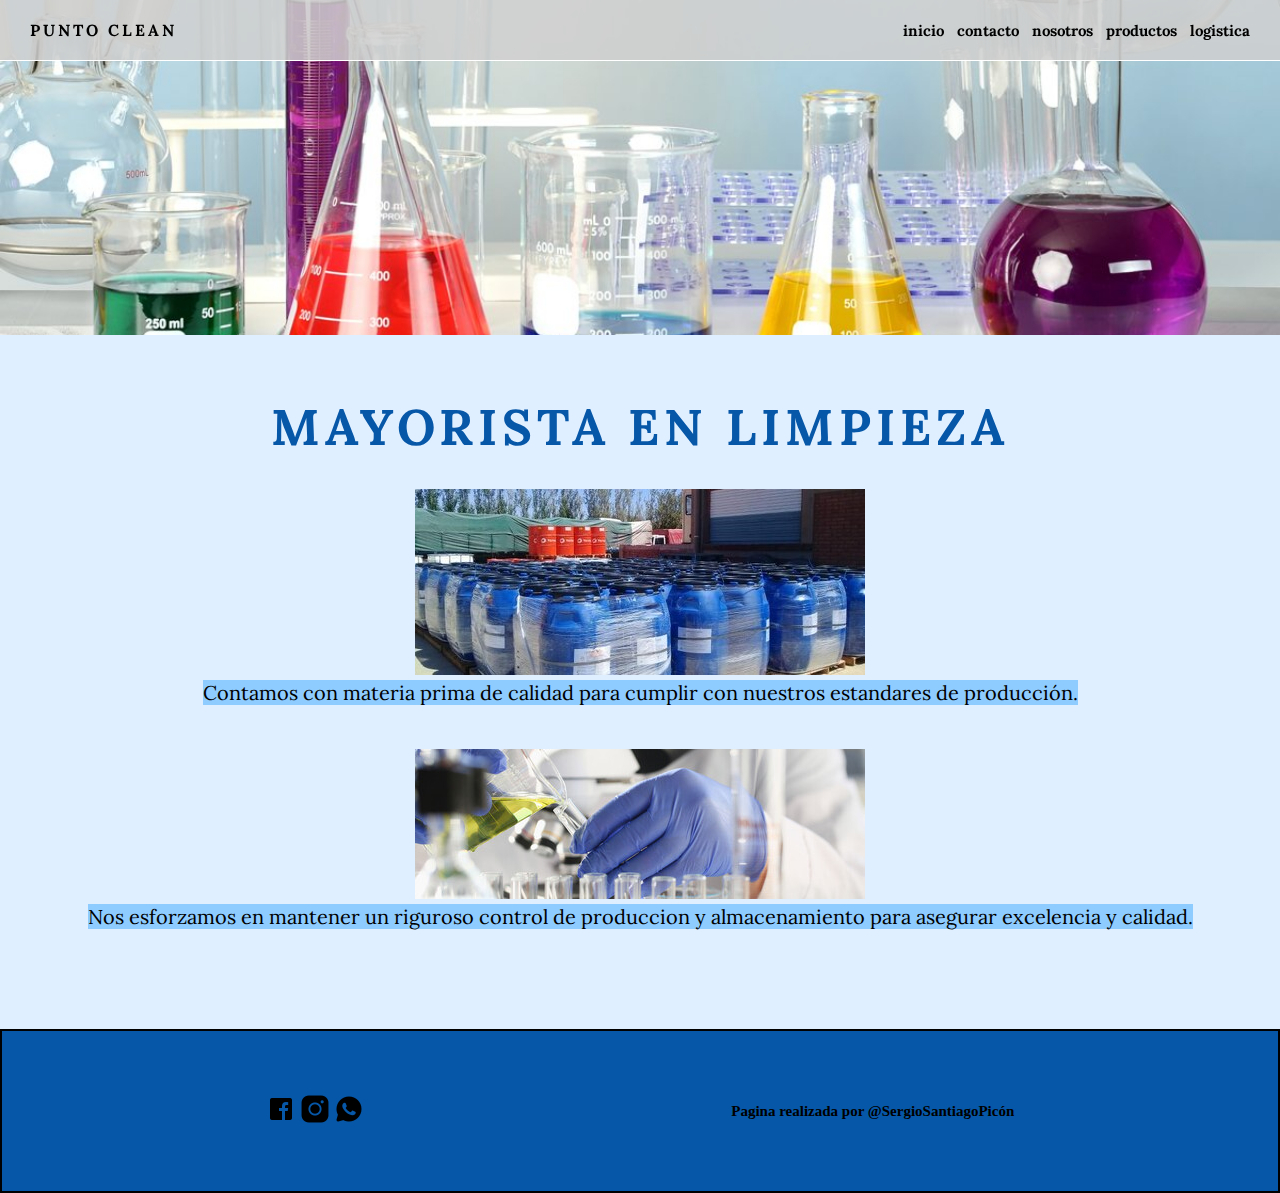
==== index.html @ f61e1346 "first commit" ====
<!DOCTYPE html>
<html lang="en">
<head>
    <meta charset="UTF-8">
    <meta http-equiv="X-UA-Compatible" content="IE=edge">
    <meta name="viewport" content="width=device-width, initial-scale=1.0">
    <title>PUNTO CLEAN</title>
    <link rel="stylesheet" href="./css/style.css">
</head>
<body>
    <div class="grillaGeneral">
        <header class="hIndex"> 
            <nav class="barraNav">
                <h1 class="nombre">
                    PUNTO CLEAN
                </h1>
                <ul>
                    <li>  
                        <a href="index.html">inicio</a>
                    </li>
                    <li>  
                        <a href="./sections/contacto.html">contacto</a>
                    </li>
                    <li>  
                        <a href="./sections/nosotros.html">nosotros</a>
                    </li>
                    <li>  
                        <a href="./sections/producto.html">productos</a>
                    </li>
                    <li>  
                        <a href="./sections/logistica.html">logistica</a>
                    </li>
                </ul>
            </nav>
        </header>
        <main class="principal gridPrincipal">
            <h2>
                MAYORISTA EN LIMPIEZA
            </h2>
            <section class="contenedorSection">
                <div>
                    <picture>
                        <source media="(min-width:500px)" srcset="image/palet-lauril1500.jpg">
                        <source media="(min-width: 768px)" srcset="image/palet-lauril1768.jpg">
                        <source media="(min-width: 1024)" srcset="image/palet-lauril.jpg">
                        <img class="img1" src="image/palet-lauril1.jpg" alt="lauril en palet">
                    </picture>
                    <p class="primerParrafoM">
                        Contamos con materia prima de calidad para cumplir con nuestros estandares de producción.
                    </p>
                </div>
                <div>
                    <picture>
                        <source media="(min-width: 500px)" srcset="image/img22500.jpg">
                        <source media="(min-width: 768px)" srcset="image/img22768">
                        <source media="(min-width: 1024px)" srcset="img2.jpg">
                        <img class="img2" src="./image/img22.jpg" alt="banner_laboratorio-1">
                    </picture>
                    <p class="segundoParrafoM">
                        Nos esforzamos en mantener un riguroso control de produccion y almacenamiento para asegurar excelencia y calidad.
                    </p>
                </div>
            </section>
        </main>
        <footer class="fIndex">
            <div> 
                <a href="https://es-la.facebook.com/" target="_blank">
                    <img src="./image/icons8-facebook-30.png" alt="icons8-facebook-30">
                </a>
                <a href="https://www.instagram.com/" target="_blank"><img src="./image/icons8-instagram-30.png" alt="icons8-instagram-30">
                </a>
                <a href="https://web.whatsapp.com/" target="_blank"> <img src="./image/icons8-whatsapp-30.png" alt="icons8-whatsapp-30">
                </a>
            </div>
            <p>
                Pagina realizada por @SergioSantiagoPicón
            </p>
        </footer>
    </div>       
</body>
</html>
---- css/style.css ----
@import url('https://fonts.googleapis.com/css2?family=Lora&family=Merriweather&display=swap');
/** MIS FUENTES
font-family: 'Lora', serif;
font-family: 'Merriweather', serif; **/
/* paleta de color */ 
/*#9CB4CC*/
*{
    margin: 0;
    padding: 0;
    box-sizing: border-box;
}

/*EMPEZAMOS CON MOBILE FIRST*/

body { 
    background-color: #e0efff
}

nav {
    text-align: center;
}
.nombre{
    font-size: 1em;
}
nav ul {
    list-style-type: none;
    font-size: 10px;
}
ul li{
    display: inline;
}
li a {
    text-decoration: none;
}

.barraNav{
    display: flex;
    flex-direction: column;
    text-align: center;
}

.principal {
    font-size: 0.5em;
    font-family: 'Lora', serif;
    margin-top: 20px;
    text-align: center;
}

footer{
    margin-top: 10px;
    margin-bottom: 0px;
    background-color: rgba(128, 128, 128, 0.603);
}

footer a {
    text-decoration: none;
}

/* declaramos el area */


.hIndex {
    grid-area: header;
}
.principal {
    grid-area: main;
}
.fIndex {
    grid-area: footer;
}

.grillaGeneral {
    display: grid;
    grid-template-areas: 
    "header"
    "main"
    "footer";
}

.contenedorSection{
    display: grid;
    grid-template-columns: 1fr;
    grid-template-rows: 1fr;
    justify-items: center;
    gap: 10px;
}

@media (min-width:500px){
    header {
    background-color: #b0d7ff9a;
    }
    .barraNav{
        display:flex;
        flex-direction:row;
        justify-content: space-around;
        align-items: center;
        height: 50px;
        border-bottom: 2px solid gray;
    
    }
    .nombre {
        font-size: 22px;
    }
    .contenedorSection {
        margin-top: 10px;
    }
    footer {
        height: 80px;
        margin-bottom: 0;
    }
    .principal {
        font-size: 15px;
    }
}

@media (min-width:768px){
    .barraNav{
        padding: 10px;
        justify-content:space-between;
        position: fixed;
        top: 0px;
        width: 100%;
        background-color: rgba(245, 240, 240, 0.521);
    }
    .principal{
        margin-top: 60px;
        font-size: 20px;
    }
    .principal h2 {
        font-size: 30px;
    }
    footer {
        height: 120px;
        margin-bottom: 0px;
        display: flex;
        flex-direction: row;
        justify-content: space-around;
        align-items: center;
    }
}

@media (min-width:1024px){
    header {
    background-color: #b0d7ff9a;
    background-image: url(../image/banner_laboratorio-1.jpg);
    background-size: cover;
    background-repeat: no-repeat;
    font-family: 'Lora', serif;
    width: 100%;
}
.barraNav {
    display: flex;
    flex-direction: row;
    justify-content: space-between;
    align-items: 20px;
    padding: 30px;
    border-bottom: 1px ridge white;
    background-color: #cfcfcfda;
    position: fixed;
    top: 0px;
    width: 100%;
}
    .nombre {
    font-size: 32px;
    font-family: 'Lora', serif;
    letter-spacing: 3px;
}
    nav ul li a{
    text-decoration: none;
    font-size: 15px;
    color: #000000;
}
    nav ul li {
    margin-left: 10px;
}
    li{
    display: inline;
    font-weight: bold;
}
.contenedorSection {
    grid-template-rows: 250px;
}
    .principal h2 {
        font-size: 50px;
        color: #0657a8;
        letter-spacing: 5px;
        font-family: 'Lora', serif;
}
    section.contenedorSection {
        margin-top: 30px;
    }
    footer{
    margin-top: 100px;
    margin-bottom: 0px;
    padding: 80px;
    border: 2px solid #000000;
    background-color: #0657a8;
    text-decoration: none;
}

    footer div a
{
    text-decoration: none;
}
    footer p {
    font-weight: bold;
    font-size: 15px;
}
    p.primerParrafoM, p.segundoParrafoM {
            background-color:rgba(79, 176, 255, 0.562);
            font-size: 20px;
            width: 100%;
    }
}


/* pagina de contacto */


main section.formulario
{
    margin-bottom: 150px;
    }
    

section.formulario
{
    margin-top: 100px;
    background-color:#9acdff91;    
    font-size: 30px;
    border: 5px solid #0657a8;
    padding: 60px;
}
section.formulario form 
{
    padding: 20px;
}

/* pagina de nosotros */


body { 
    background-color: #e0efff
}

nav {
    text-align: center;
}
.nombre{
    font-size: 1em;
}
nav ul {
    list-style-type: none;
    font-size: 10px;
}
ul li{
    display: inline;
}
li a {
    text-decoration: none;
}

.barraNav{
    display: flex;
    flex-direction: column;
    text-align: center;
}

footer{
    margin-top: 10px;
    margin-bottom: 0px;
    background-color: rgba(128, 128, 128, 0.603);
}

footer a {
    text-decoration: none;
}


/* Determinamos las areas */


header {
    grid-area: headerC;
}
main {
    grid-area: mainC;
}
footer{
    grid-area: footerC;
}
.grillaGeneralEmpresa {
    display: grid;
    grid-template-areas: 
    "headerC"
    "mainC"
    "footerC";
}
.mainNosotros{
    margin-top: 15px;
}
.empresa {
    margin-top: 10px;
}
.historia {
    margin-top: 15px;
}
.queQueremos {
    margin-top: 20px;
}
.sectionNosotros{
    margin-top: 20px;
    margin-bottom: 20px;
}



@media (min-width:500px) {

    header {
    background-color: #b0d7ff9a;
    }
    .barraNav{
        display:flex;
        flex-direction:row;
        justify-content: space-around;
        align-items: center;
        height: 50px;
        border-bottom: 2px solid gray;
    }
    main.nosotros{
        margin-top: 25px;
    }
    .empresa {
        font-size: 25px;
        margin-top: 20px;
        margin-bottom: 20px;
    }
    .historia {
        font-size: 15px;
    }
    .sectionNosotros{
        margin-top: 20px;
    }
    article.queQueremos {
        display: grid;
        grid-template-columns: 1fr;
        margin-bottom: 20px;
    }
}
@media (min-width:768px) {
    .empresa {
        font-size: 30px;
        margin-top: 60px;
    }
    article.queQueremos div{
        margin-top: 20px;
        
    }
}

@media (min-width:1024px){
    header {
        background-color: #b0d7ff9a;
        background-image: url(../image/banner_laboratorio-1.jpg);
        background-size: cover;
        background-repeat: no-repeat;
        font-family: 'Lora', serif;
        width: 100%;
        height: 335px;
    }
    .barraNav {
        display: flex;
        flex-direction: row;
        justify-content: space-between;
        align-items: 20px;
        padding: 30px;
        border-bottom: 1px ridge white;
        background-color: #cfcfcfda;
        position: fixed;
        top: 0px;
        width: 100%;
}
    h1.empresa
    {
        font-family: 'Lora', serif;
        margin-left: 20px;
    }
    div.historia
    {
        margin-bottom: 50px;
        margin-left: 20px;
    }
    div.historia p 
    {
        margin-top: 25px;
        line-height: 30px;
        font-size: 20px;
        margin-left: 25px; 
    }

    section.sectionNosotros
    {
        margin: 10px 30px;
    }

    div.mision, div.vision, div.valores
    {
        font-size: 30px;
        margin-bottom: 20px;

    }
    section p.parrafoQueQueremos
    {
        font-size: 16px;
    }
    footer{
        margin-top: 100px;
        padding: 80px;
        border: 2px solid #000000;
        background-color: #0657a8;
        text-decoration: none;
    }
    
        footer div a
    {
        text-decoration: none;
    }
        footer p {
        font-weight: bold;
        font-size: 15px;
    }
}









/* pagina de productos */

.productos {   
    margin: 10px 2px;
    width: 100%;
    height: 700px;
}

.productos section.fondo {
    overflow-x: hidden;
    height: 600px;
    max-width: 100%;
    margin-top: 40px;
    margin-bottom: 30px;
    margin-left: 10px;
    margin-right: 10px;
    padding-right: 300px;
    background-image: url(../image/1000_F_207026841_h1XewvlM06TbiwRLF0AH8iCGdz1m9Zdg2.jpg);
    background-repeat: no-repeat;
    background-position-x: right;
    
}
ul.lista 
{
    display: flex;
    flex-direction: column;
    line-height: 60px;
    font-size: 24px;
    margin-right: 600px;
    
}

/* pagina de logistica */

main h1.logistica, h2.logistica
{
    letter-spacing: 4px;
    margin-top: 15px;
    text-align: center;
    margin-left: 0px;
    color: #000000;
    font-family: 'Lora', serif;
    
}

main h2.logistica {
    font-size: 45px;
}
h1.logistica {
    font-size: 55px;
}

.logisticaParrafo
{
    font-size: 24px;
    text-align: center;
    background-color: rgba(190, 179, 179, 0.486);
    font-weight: bold;
    margin-top: 23px;
}

main div.imgLogistica
{
    display: block;
    margin-left: 358px;
    margin-top: 30px;
    margin-bottom: 25px;
}

div.conteinerLogistica
{
    margin-left: 25px;
}

div.conteinerLogistica div.backgroundPrimero
{
    background-image: url(../image/logistica2.jpg);
    width: 100%;
    height: 280px;
    background-repeat: no-repeat;
}

div.conteinerLogistica div.backgroundSegundo
{
    background-image: url(../image/logistica4.jpg);
    width: 100%;
    height: 350px;
    background-repeat: no-repeat;
}

.backgroundPrimero h3
{
    margin-left: 650px;
    font-size: 34px;
    margin-top: 15px;
    margin-bottom: 10px;
}

p.primerParrafoL
{
    margin-left: 650px;
    font-size: 16px;
    max-width: 450px;
    line-height: 30px;
}


/*
body { background-color: #e0efff}
*/
/*header
{
    background-color: #b0d7ff9a;
    background-image: url(../image/banner_laboratorio-1.jpg);
    background-size: cover;
    background-repeat: no-repeat;
    font-family: 'Lora', serif;
    width: 100%;
    height: 335px;
}
*/
/*.barraNav {
    border-bottom: 1px ridge white;
    background-color: #cfcfcfda;
    position: fixed;
    top: 0px;
    width: 100%;
}
    .nombre {
    font-size: 32px;
    font-family: 'Lora', serif;
    margin-left: 15px;
    letter-spacing: 3px;
}
nav ul li a{
    text-decoration: none;
    font-size: 15px;
    color: #000000;
}
nav ul{ 
    margin-left: 850px;
    margin-top: 10px;
}
li{
    display: inline;
    padding-left: 15px;
    font-weight: bold;
    
}

main {font-family:'Merriweather', serif; 
    margin-top: 40px;
    margin-bottom: 50px;
}
main h2 {
    font-size: 50px;
    color: #0657a8;
    margin-left: 265px;
    margin-top: 15px;
    letter-spacing: 5px;
    font-family: 'Lora', serif;
}
img.img1 { 
    max-width:100%;
    max-height: 400px;
    margin-left: 300px;
    margin-top: 25px;
    margin-bottom: 25px;
}
.primerParrafoM {
    background-color:rgba(79, 176, 255, 0.562);
    padding-top: 20px;
    padding-bottom: 20px;
    padding-left: 180px;
    font-size: 20px;
}
img.img2
{
    padding: 25px;
padding-left:240px;
}
.segundoParrafoM{
    background-color: rgba(79, 176, 255, 0.562);
    padding-top: 20px;
    padding-bottom: 20px;
    padding-left: 50px;
    font-size: 20px;
}


footer
{
    margin-top: 100px;
    padding: 80px;
    border: 2px solid #000000;
    background-color: #0657a8;
    text-decoration: none;
}

footer div a
{
    text-decoration: none;
}
footer p {
    font-weight: bold;
    font-size: 15px;
    margin-left: 350px;
}


/*
nav
{
    display: flex;
    flex-direction: row;
    flex-wrap: wrap;
    justify-content: space-between;
    align-items: center;
    border: 2px solid grey;
    height: 50px;
    width: 100%;
    background-color: rgba(235, 235, 235, 0.363);
    position: fixed;
    top: 0px;
}
.barraNav ul
{
    display: flex;
    flex-direction: row;
    flex-wrap: wrap;
    list-style-type: none;
}
.barraNav ul li
{
    margin-left: 5px;
    margin-right: 5px;
    text-decoration: none;
}
.barraNav ul li a
{
    text-decoration: none;
} */
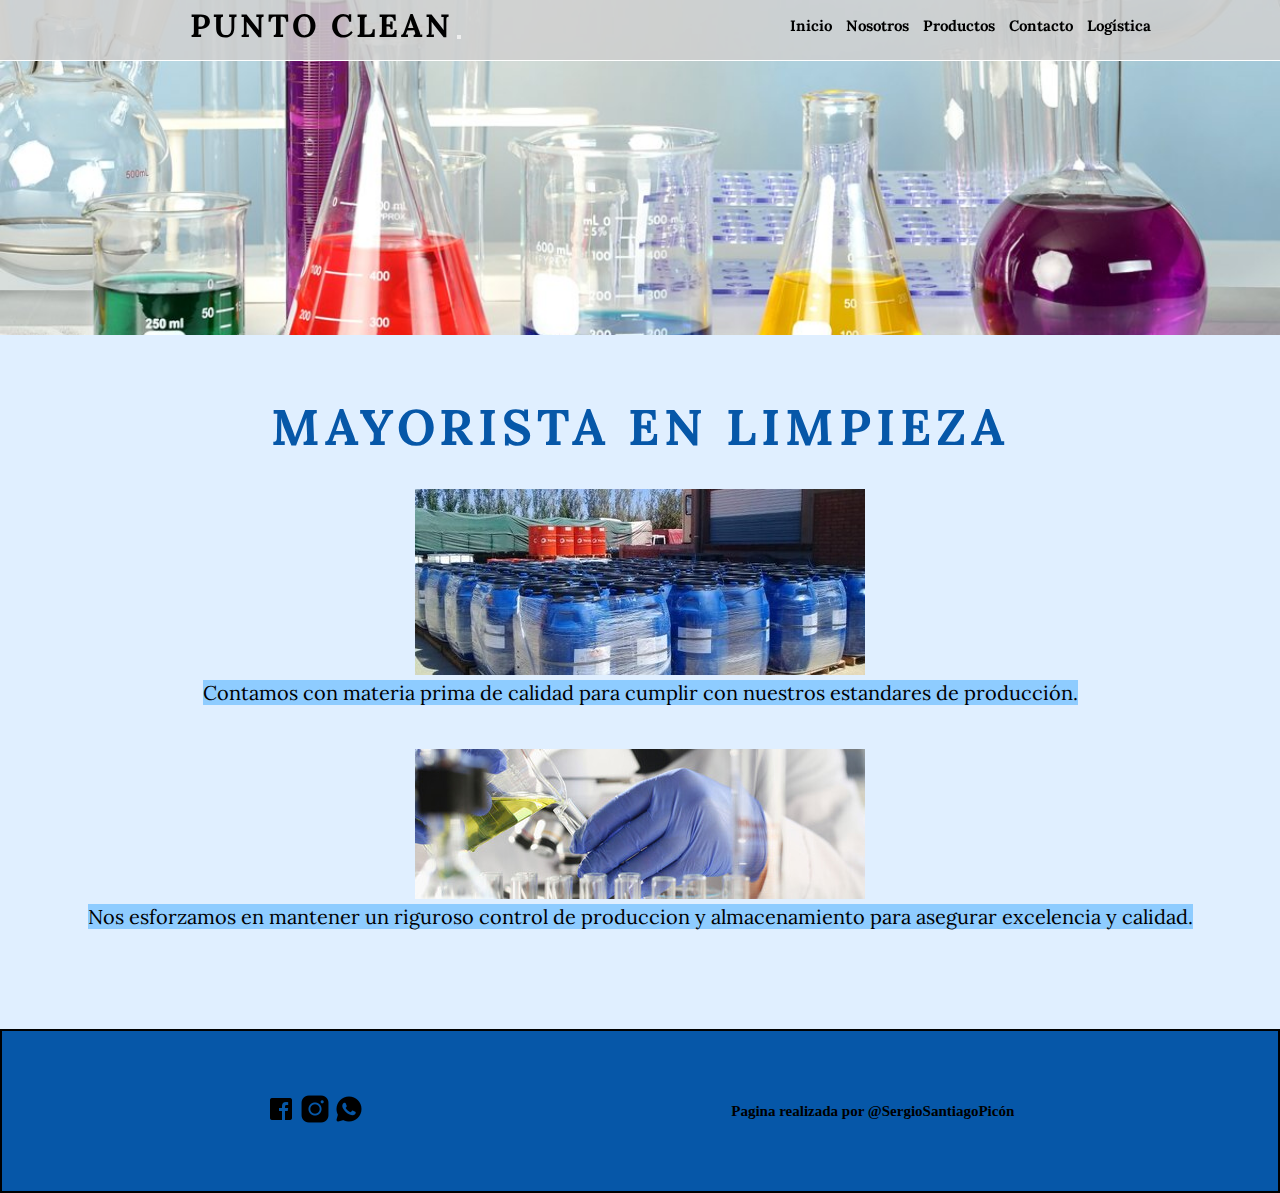
==== commit 0b1348ce: "agrego bootstraps" ====
--- a/index.html
+++ b/index.html
@@ -4,34 +4,34 @@
     <meta charset="UTF-8">
     <meta http-equiv="X-UA-Compatible" content="IE=edge">
     <meta name="viewport" content="width=device-width, initial-scale=1.0">
-    <title>PUNTO CLEAN</title>
+    <link href="https://cdn.jsdelivr.net/npm/bootstrap@5.2.0/dist/css/bootstrap.min.css" rel="stylesheet" integrity="sha384-gH2yIJqKdNHPEq0n4Mqa/HGKIhSkIHeL5AyhkYV8i59U5AR6csBvApHHNl/vI1Bx" crossorigin="anonymous">
     <link rel="stylesheet" href="./css/style.css">
+    <title>PUNTO CLEAN</title>  
 </head>
 <body>
     <div class="grillaGeneral">
-        <header class="hIndex"> 
-            <nav class="barraNav">
-                <h1 class="nombre">
-                    PUNTO CLEAN
-                </h1>
-                <ul>
-                    <li>  
-                        <a href="index.html">inicio</a>
-                    </li>
-                    <li>  
-                        <a href="./sections/contacto.html">contacto</a>
-                    </li>
-                    <li>  
-                        <a href="./sections/nosotros.html">nosotros</a>
-                    </li>
-                    <li>  
-                        <a href="./sections/producto.html">productos</a>
-                    </li>
-                    <li>  
-                        <a href="./sections/logistica.html">logistica</a>
-                    </li>
-                </ul>
-            </nav>
+        <header class="hIndex">
+            <div class="container">
+                <nav class="navbar navbar-expand-lg barraNav">
+                    <div class="container-fluid flexConteiner">
+                        <div>
+                            <a class="navbar-brand nombre" href="#">PUNTO CLEAN</a>
+                            <button class="navbar-toggler" type="button" data-bs-toggle="collapse" data-bs-target="#navbarNavAltMarkup" aria-controls="navbarNavAltMarkup" aria-expanded="false" aria-label="Toggle navigation">
+                            <span class="navbar-toggler-icon"></span>
+                            </button>   
+                        </div>
+                        <div class="collapse navbar-collapse" id="navbarNavAltMarkup">
+                            <div class="navbar-nav lista">
+                                <a class="nav-link active" href="index.html">Inicio</a>
+                                <a class="nav-link active" href="./sections/nosotros.html">Nosotros</a>
+                                <a class="nav-link active" href="./sections/producto.html">Productos</a>
+                                <a class="nav-link active" href="./sections/contacto.html">Contacto</a>
+                                <a class="nav-link active" href="./sections/logistica.html">Logística</a>
+                            </div>
+                        </div>
+                    </div>
+                </nav>
+            </div>
         </header>
         <main class="principal gridPrincipal">
             <h2>
@@ -42,7 +42,7 @@
                     <picture>
                         <source media="(min-width:500px)" srcset="image/palet-lauril1500.jpg">
                         <source media="(min-width: 768px)" srcset="image/palet-lauril1768.jpg">
-                        <source media="(min-width: 1024)" srcset="image/palet-lauril.jpg">
+                        <source media="(min-width: 1024px)" srcset="image/palet-lauril1024.jpg">
                         <img class="img1" src="image/palet-lauril1.jpg" alt="lauril en palet">
                     </picture>
                     <p class="primerParrafoM">
@@ -76,6 +76,7 @@
                 Pagina realizada por @SergioSantiagoPicón
             </p>
         </footer>
+        <script src="https://cdn.jsdelivr.net/npm/bootstrap@5.1.3/dist/js/bootstrap.bundle.min.js" integrity="sha384-ka7Sk0Gln4gmtz2MlQnikT1wXgYsOg+OMhuP+IlRH9sENBO0LRn5q+8nbTov4+1p" crossorigin="anonymous"></script>
     </div>       
 </body>
 </html>--- a/css/style.css
+++ b/css/style.css
@@ -10,6 +10,17 @@
     box-sizing: border-box;
 }
 
+/* APLICAMOS TRANSICION */
+
+@media (hover: hover) {
+    .transicion :hover {
+        padding: 5px;
+        border: 2px white solid;
+        color: #1c6ab8;
+    }
+}
+
+
 /*EMPEZAMOS CON MOBILE FIRST*/
 
 body { 
@@ -148,24 +159,43 @@
     font-family: 'Lora', serif;
     width: 100%;
 }
+.flexConteiner {
+    display: flex;
+    justify-content: space-around;
+    align-items: center;
+    position: fixed;
+    top:0px;
+    width: 100%;
+    height: 50px;
+}
 .barraNav {
     display: flex;
     flex-direction: row;
     justify-content: space-between;
     align-items: 20px;
-    padding: 30px;
+    padding: 5px;
     border-bottom: 1px ridge white;
     background-color: #cfcfcfda;
     position: fixed;
     top: 0px;
     width: 100%;
 }
-    .nombre {
+    a.nombre {
     font-size: 32px;
     font-family: 'Lora', serif;
     letter-spacing: 3px;
-}
-    nav ul li a{
+    color: #000000;
+    font-weight: bolder;
+    text-decoration: none;
+}
+.lista a {
+    text-decoration: none;
+    font-size: 15px;
+    color: black;
+    margin-left: 10px;
+    font-weight: bold;
+}
+    /*nav ul li a{
     text-decoration: none;
     font-size: 15px;
     color: #000000;
@@ -176,7 +206,7 @@
     li{
     display: inline;
     font-weight: bold;
-}
+}*/
 .contenedorSection {
     grid-template-rows: 250px;
 }
@@ -683,3 +713,5 @@
     text-decoration: none;
 } */
 
+
+
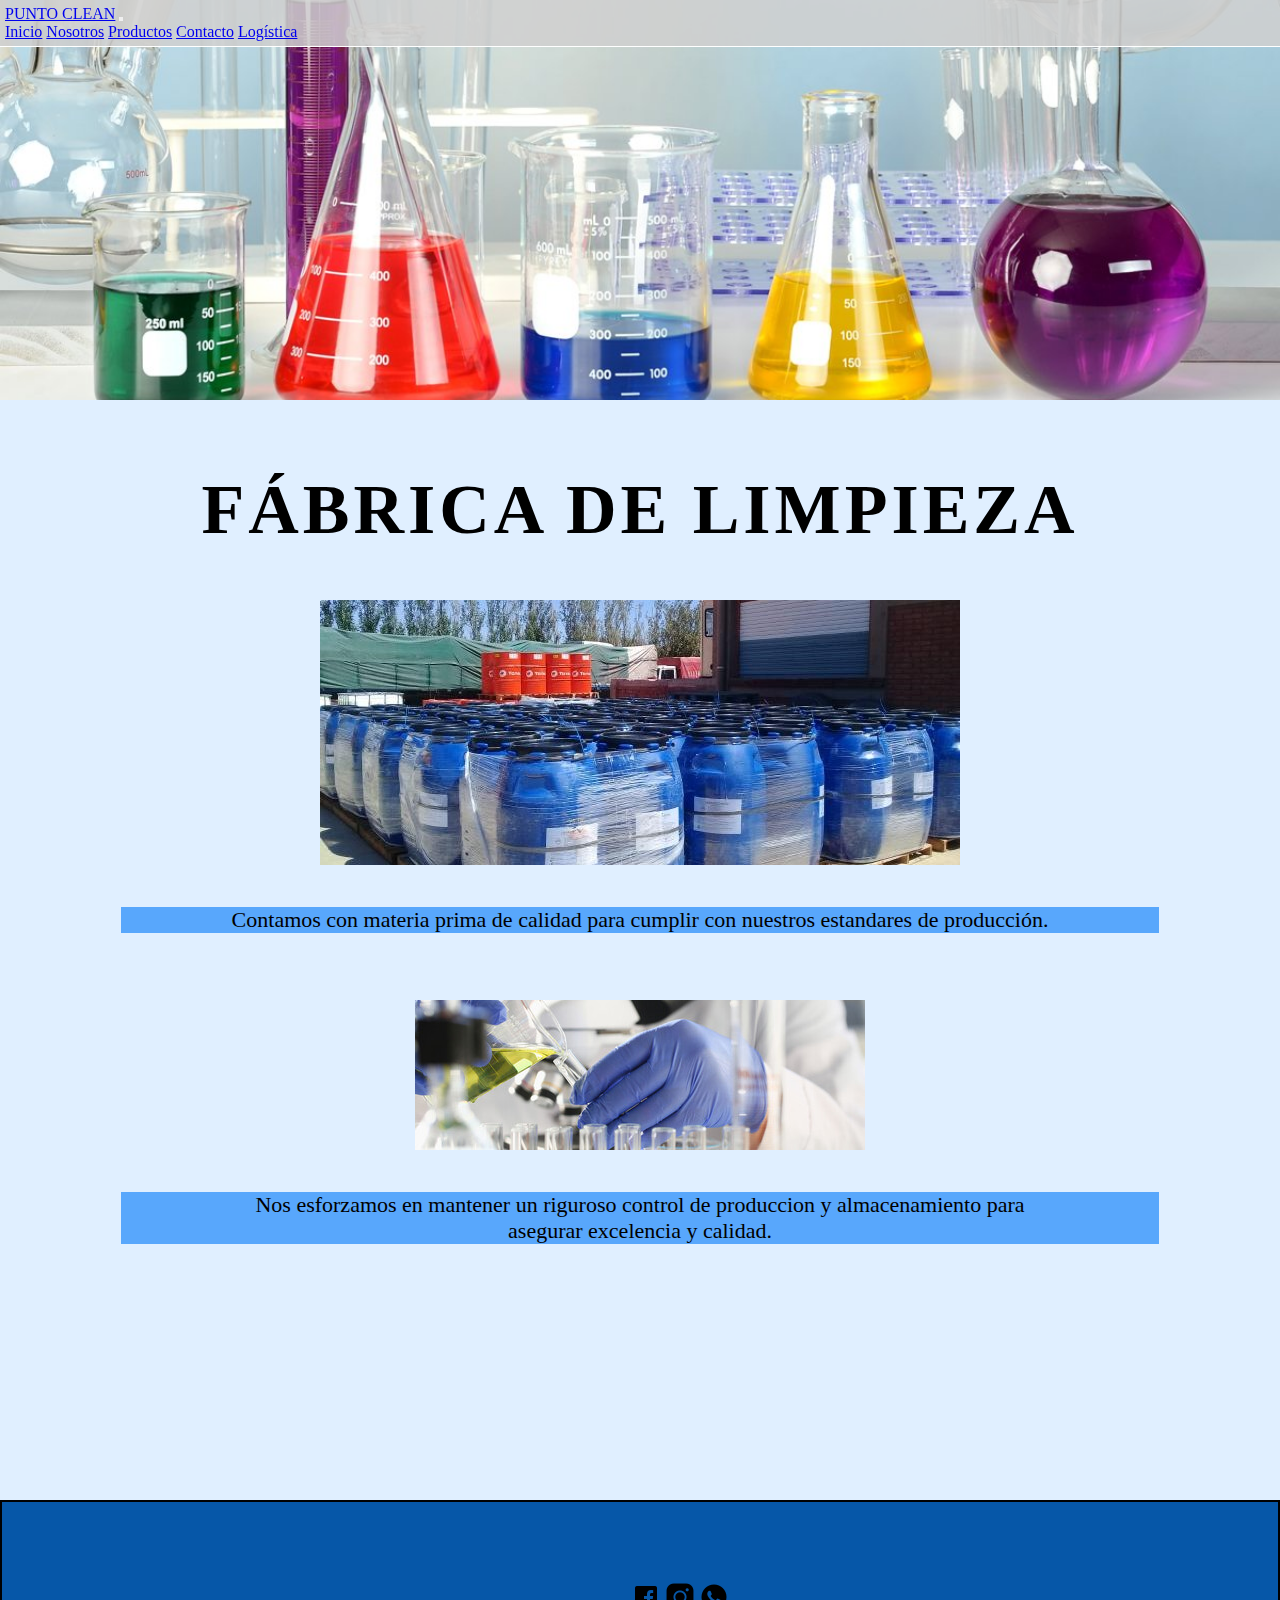
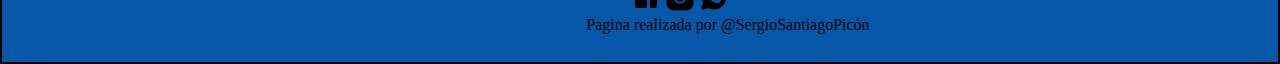
==== commit fb46b2ab: "agrego seo" ====
--- a/index.html
+++ b/index.html
@@ -4,29 +4,31 @@
     <meta charset="UTF-8">
     <meta http-equiv="X-UA-Compatible" content="IE=edge">
     <meta name="viewport" content="width=device-width, initial-scale=1.0">
+    <meta name="description" content="Fabricante de productos de limpieza, el mejor precio y calidad">
+    <meta name="keywords" content="jabon liquido, detergente, lavandina, perfume,">
     <link href="https://cdn.jsdelivr.net/npm/bootstrap@5.2.0/dist/css/bootstrap.min.css" rel="stylesheet" integrity="sha384-gH2yIJqKdNHPEq0n4Mqa/HGKIhSkIHeL5AyhkYV8i59U5AR6csBvApHHNl/vI1Bx" crossorigin="anonymous">
-    <link rel="stylesheet" href="./css/style.css">
+    <link rel="stylesheet" href="style/style.css">
     <title>PUNTO CLEAN</title>  
 </head>
 <body>
     <div class="grillaGeneral">
         <header class="hIndex">
-            <div class="container">
-                <nav class="navbar navbar-expand-lg barraNav">
+            <div>
+                <nav class="navbar navbar-expand-lg text-start barraNav">
                     <div class="container-fluid flexConteiner">
                         <div>
-                            <a class="navbar-brand nombre" href="#">PUNTO CLEAN</a>
+                            <a class="navbar-brand nombre fs-1 fw-bold" href="#">PUNTO CLEAN</a>
                             <button class="navbar-toggler" type="button" data-bs-toggle="collapse" data-bs-target="#navbarNavAltMarkup" aria-controls="navbarNavAltMarkup" aria-expanded="false" aria-label="Toggle navigation">
                             <span class="navbar-toggler-icon"></span>
                             </button>   
                         </div>
-                        <div class="collapse navbar-collapse" id="navbarNavAltMarkup">
-                            <div class="navbar-nav lista">
-                                <a class="nav-link active" href="index.html">Inicio</a>
-                                <a class="nav-link active" href="./sections/nosotros.html">Nosotros</a>
-                                <a class="nav-link active" href="./sections/producto.html">Productos</a>
-                                <a class="nav-link active" href="./sections/contacto.html">Contacto</a>
-                                <a class="nav-link active" href="./sections/logistica.html">Logística</a>
+                        <div class="collapse navbar-collapse justify-content-end" id="navbarNavAltMarkup">
+                            <div class="navbar-nav listaNav">
+                                <a class="nav-link active bg-ligth" href="index.html">Inicio</a>
+                                <a class="nav-link active bg-ligth" href="./sections/nosotros.html">Nosotros</a>
+                                <a class="nav-link active bg-ligth" href="./sections/producto.html">Productos</a>
+                                <a class="nav-link active bg-ligth" href="./sections/contacto.html">Contacto</a>
+                                <a class="nav-link active bg-ligth" href="./sections/logistica.html">Logística</a>
                             </div>
                         </div>
                     </div>
@@ -35,14 +37,14 @@
         </header>
         <main class="principal gridPrincipal">
             <h2>
-                MAYORISTA EN LIMPIEZA
+                FÁBRICA DE LIMPIEZA
             </h2>
             <section class="contenedorSection">
-                <div>
+                <div class="contenedorImg">
                     <picture>
-                        <source media="(min-width:500px)" srcset="image/palet-lauril1500.jpg">
-                        <source media="(min-width: 768px)" srcset="image/palet-lauril1768.jpg">
-                        <source media="(min-width: 1024px)" srcset="image/palet-lauril1024.jpg">
+                        <source media="(min-width:500px)" srcset="image/palet-lauril.jpg">
+                        <source media="(min-width: 768px)" srcset="image/palet-lauril.jpg">
+                        <source media="(min-width: 1024px)" srcset="image/palet-lauril-1024.jpg">
                         <img class="img1" src="image/palet-lauril1.jpg" alt="lauril en palet">
                     </picture>
                     <p class="primerParrafoM">
--- a/style/style.css
+++ b/style/style.css
@@ -0,0 +1,472 @@
+* {
+  margin: 0;
+  padding: 0;
+  box-sizing: border-box;
+}
+
+@media (min-width: 1024px) {
+  header {
+    background-image: url(../image/banner_laboratorio-1.jpg);
+    background-size: cover;
+    background-repeat: no-repeat;
+    font-family: "Lora", serif;
+    width: 100%;
+    height: 400px;
+  }
+  header .barraNav {
+    display: flex;
+    flex-direction: row;
+    justify-content: space-between;
+    align-items: 20px;
+    padding: 5px;
+    border-bottom: 1px ridge white;
+    background-color: rgba(207, 207, 207, 0.8549019608);
+    position: fixed;
+    top: 0px;
+    width: 100%;
+  }
+  header .barraNav .flexcontainer {
+    display: flex;
+    justify-content: space-around;
+    align-items: center;
+    position: fixed;
+    top: 0px;
+    width: 100%;
+    height: 50px;
+  }
+  header .barraNav .flexcontainer .nombre {
+    font-size: 32px;
+    font-family: "Lora", serif;
+    letter-spacing: 3px;
+    color: #000000;
+    font-weight: bolder;
+    text-decoration: none;
+  }
+  header .barraNav .flexcontainer .listaNav a {
+    font-size: 32px;
+    font-family: "Lora", serif;
+    letter-spacing: 3px;
+    color: #000000;
+    font-weight: bolder;
+    text-decoration: none;
+  }
+}
+@media (min-width: 1024px) {
+  footer {
+    margin-top: 100px;
+    margin-bottom: 0px;
+    padding: 80px;
+    border: 2px solid #000000;
+    background-color: #0657a8;
+    text-decoration: none;
+  }
+}
+@media (min-width: 768px) {
+  footer {
+    height: 120px;
+    margin-bottom: 0px;
+    display: flex;
+    flex-direction: row;
+    justify-content: space-around;
+    align-items: center;
+  }
+}
+@media (min-width: 320px) {
+  footer {
+    height: 80px;
+    margin-bottom: 0;
+    display: flex;
+    flex-direction: column;
+  }
+}
+body {
+  background-color: #e0efff;
+}
+
+@media (min-width: 1024px) {
+  .mainLogistica {
+    margin-top: 15px;
+    display: grid;
+    grid-template-columns: 1fr;
+    justify-items: center;
+    gap: 20px;
+    border-top: 5px solid gray;
+    border-bottom: 5px solid gray;
+  }
+  .mainLogistica .logistica {
+    font-size: 30px;
+    font-weight: bold;
+  }
+  .mainLogistica .logisticaParrafo {
+    display: flex;
+    background-color: #58a7fc;
+    width: 100%;
+    height: 60px;
+    margin-top: 40px;
+    margin-bottom: 40px;
+    justify-content: center;
+    align-items: center;
+    border: 4px solid gray;
+  }
+  .mainLogistica .logisticaParrafo p {
+    font-size: 22px;
+    font-weight: 600;
+    margin-bottom: 0;
+  }
+  .conteinerLogistica {
+    margin: 0.5em;
+    display: flex;
+    justify-content: space-evenly;
+    align-items: center;
+  }
+  .conteinerLogistica div.background {
+    display: flex;
+    flex-direction: column;
+    justify-content: space-around;
+    align-items: center;
+    margin-top: 45px;
+    height: 600px;
+  }
+  .conteinerLogistica div.background .imgLogistica-1 img {
+    align-items: center;
+  }
+  .conteinerLogistica div.background .imgLogistica-1 .imgLogistica-2 {
+    margin: 20px;
+  }
+  .conteinerLogistica .text {
+    margin: 13px;
+    display: flex;
+    flex-direction: column;
+    justify-content: center;
+    width: 640px;
+    height: 600px;
+  }
+  .conteinerLogistica .text h3 {
+    margin-top: 64px;
+    margin-right: 20px;
+    margin-left: 60px;
+    font-size: 34px;
+  }
+  .conteinerLogistica .text .primerParrafoL {
+    font-size: 16px;
+  }
+}
+@media (min-width: 768px) {
+  .mainLogistica {
+    margin-top: 20px;
+    display: flex;
+    flex-direction: column;
+    justify-content: center;
+    align-items: center;
+    border-top: 3px solid gray;
+    border-bottom: 3px solid gray;
+  }
+  .mainLogistica .logistica {
+    margin-top: 30px;
+  }
+  .mainLogistica .imgLogistica {
+    margin-top: 20px;
+  }
+  .mainLogistica .logisticaParrafo {
+    margin-top: 25px;
+    margin-bottom: 25px;
+    width: 100%;
+  }
+  .mainLogistica .logisticaParrafo p {
+    padding-left: 8%;
+    padding-right: 8%;
+    font-size: 15px;
+    background-color: #58a7fc;
+    border: 3px solid gray;
+  }
+  .conteinerLogistica {
+    margin: 10px;
+  }
+  .conteinerLogistica .background {
+    display: flex;
+    flex-direction: row;
+    flex-wrap: nowrap;
+    justify-content: center;
+    margin: 10px;
+  }
+  .conteinerLogistica .background div {
+    margin: 15px;
+  }
+}
+@media (max-width: 767px) {
+  .mainLogistica {
+    margin-top: 20px;
+    margin-left: 0;
+    margin-right: 0;
+    display: flex;
+    flex-direction: column;
+    flex-wrap: wrap;
+    width: 100%;
+    overflow: hidden;
+  }
+  .mainLogistica .logistica {
+    font-size: 15px;
+    margin-top: 15px;
+    width: 100%;
+    text-align: center;
+  }
+  .mainLogistica .imgLogistica {
+    width: 320px;
+  }
+  .mainLogistica .logisticaParrafo {
+    margin-top: 10px;
+    margin-bottom: 15px;
+    width: 100%;
+  }
+  .mainLogistica .logisticaParrafo p {
+    font-size: 12px;
+  }
+}
+footer {
+  display: flex;
+  justify-content: flex-start;
+  align-items: center;
+  background-color: #0657a8;
+  height: 150px;
+  padding-left: 100px;
+}
+footer div {
+  margin-left: 60px;
+}
+footer div a {
+  text-decoration: none;
+}
+footer p {
+  padding-left: 156px;
+}
+
+@media (min-width: 1024px) {
+  main.principal {
+    display: grid;
+    grid-template-columns: 1fr;
+    justify-items: center;
+    gap: 50px;
+  }
+  main.principal h2 {
+    font-size: 70px;
+    letter-spacing: 4px;
+    font-family: "Lora", serif;
+    margin-top: 50px;
+  }
+  main.principal .contenedorSection .contenedorImg, main.principal .contenedorSection div {
+    width: 100%;
+    height: 400px;
+    display: flex;
+    flex-direction: column;
+    align-items: center;
+  }
+  main.principal .contenedorSection .contenedorImg .primerParrafoM, main.principal .contenedorSection div .primerParrafoM {
+    display: flex;
+    flex-wrap: nowrap;
+    justify-content: center;
+    align-items: center;
+    font-size: 22px;
+    font-weight: 500;
+    background-color: #58a7fc;
+    width: 100%;
+    margin-top: 40px;
+  }
+  main.principal .contenedorSection div .segundoParrafoM {
+    padding-left: 10%;
+    padding-right: 10%;
+    display: flex;
+    flex-wrap: nowrap;
+    justify-content: center;
+    align-items: center;
+    font-size: 22px;
+    font-weight: 500;
+    background-color: #58a7fc;
+    width: 100%;
+    margin-top: 40px;
+  }
+}
+@media (min-width: 768px) {
+  .principal {
+    margin-top: 60px;
+    font-size: 20px;
+  }
+  .principal h2 {
+    font-size: 30px;
+  }
+  .principal .contenedorSection div .primerParrafoM {
+    background-color: #58a7fc;
+    font-size: 20px;
+    margin-top: 20px;
+  }
+  .principal .contenedorSection div .segundoParrafoM {
+    background-color: #58a7fc;
+    font-size: 20px;
+    margin-top: 20px;
+  }
+}
+@media (min-width: 320px) {
+  .principal {
+    font-size: 0.5em;
+    font-family: "Lora", serif;
+    margin-top: 20px;
+    text-align: center;
+  }
+  .principal .contenedorSection div .primerParrafoM {
+    background-color: #58a7fc;
+    font-size: 15px;
+    margin-top: 20px;
+    width: 100%;
+  }
+  .principal .contenedorSection div .segundoParrafoM {
+    background-color: #58a7fc;
+    font-size: 15px;
+    margin-top: 20px;
+    width: 100%;
+  }
+}
+/* pagina de nosotros */
+@media screen and (min-width: 320px) {
+  .mainNosotros {
+    font-family: "lora", serif;
+    font-size: 20px;
+  }
+}
+@media screen and (min-width: 768px) {
+  .mainNosotros {
+    font-family: "lora", serif;
+    font-size: 20px;
+  }
+}
+.mainNosotros .mainNosotros {
+  margin-top: 80px;
+  margin-bottom: 80px;
+}
+.mainNosotros .mainNosotros h1 {
+  font-family: "lora", serif;
+  margin-left: 20px;
+  font-weight: bold;
+}
+.mainNosotros .mainNosotros .historia {
+  margin-bottom: 50px;
+  margin-left: 20px;
+}
+.mainNosotros .mainNosotros .historia p {
+  margin-top: 25px;
+  line-height: 30px;
+  font-size: 20px;
+  margin-left: 25px;
+}
+.mainNosotros .mainNosotros .sectionNosotros {
+  margin: 10px 30px;
+}
+.mainNosotros .mainNosotros .sectionNosotros article .mision, .mainNosotros .mainNosotros .sectionNosotros article .vision, .mainNosotros .mainNosotros .sectionNosotros article .valores {
+  font-family: "lora", serif;
+  font-size: 30px;
+  margin-bottom: 20px;
+}
+.mainNosotros .mainNosotros .sectionNosotros article .queQueremos {
+  font-size: 16px;
+}
+
+@media (min-width: 1024px) {
+  main section.formulario {
+    margin-bottom: 150px;
+  }
+  section.formulario {
+    margin-top: 100px;
+    background-color: rgba(154, 205, 255, 0.568627451);
+    font-size: 30px;
+    border: 5px solid #0657a8;
+    padding: 60px;
+  }
+  section.formulario form {
+    padding: 20px;
+  }
+}
+@media (min-width: 768px) {
+  main section.formulario {
+    margin-bottom: 100px;
+  }
+  section.formulario {
+    margin-top: 100px;
+    background-color: rgba(154, 205, 255, 0.568627451);
+    font-size: 25px;
+    border: 3px solid #0657a8;
+    padding: 65px;
+  }
+  section.formulario form {
+    padding: 20px;
+  }
+}
+@media (min-width: 320px) {
+  .contacto {
+    margin-bottom: 100px;
+  }
+  section.formulario {
+    margin-top: 60px;
+    background-color: rgba(154, 205, 255, 0.568627451);
+    font-size: 20px;
+    border: 2px solid #0657a8;
+    padding: 50px;
+  }
+}
+@media (min-width: 320px) {
+  main.producto {
+    width: 100%;
+  }
+  main.producto h1 {
+    font-size: 30px;
+  }
+  main.producto .listaProductos ul.lista li {
+    font-size: 15px;
+    margin-top: 5px;
+  }
+}
+@media (min-width: 768px) {
+  main.productos {
+    margin-top: 25px;
+    margin-bottom: 40px;
+  }
+  main.productos h1 {
+    font-size: 45px;
+    padding-left: 15px;
+  }
+  main.productos .listaProductos {
+    padding-left: 10px;
+  }
+  main.productos .listaProductos .lista {
+    list-style: none;
+  }
+  main.productos .listaProductos .lista li {
+    font-size: 25px;
+  }
+}
+@media (min-width: 1024px) {
+  main.productos {
+    margin-top: 50px;
+    margin-bottom: 50px;
+  }
+  main.productos h1 {
+    font-size: 70px;
+    padding-left: 25px;
+  }
+  main.productos .listaProductos {
+    margin-top: 40px;
+    margin-bottom: 40px;
+    padding-left: 20px;
+  }
+  main.productos .listaProductos .lista {
+    list-style: none;
+  }
+  main.productos .listaProductos .lista li {
+    font-size: 35px;
+    margin-top: 15px;
+  }
+  main.productos .listaProductos .lista li.otrosProductos a {
+    text-decoration: none;
+    color: #58a7fc;
+  }
+  main.productos .listaProductos .lista li.otrosProductos a:hover {
+    color: gray;
+  }
+}/*# sourceMappingURL=style.css.map */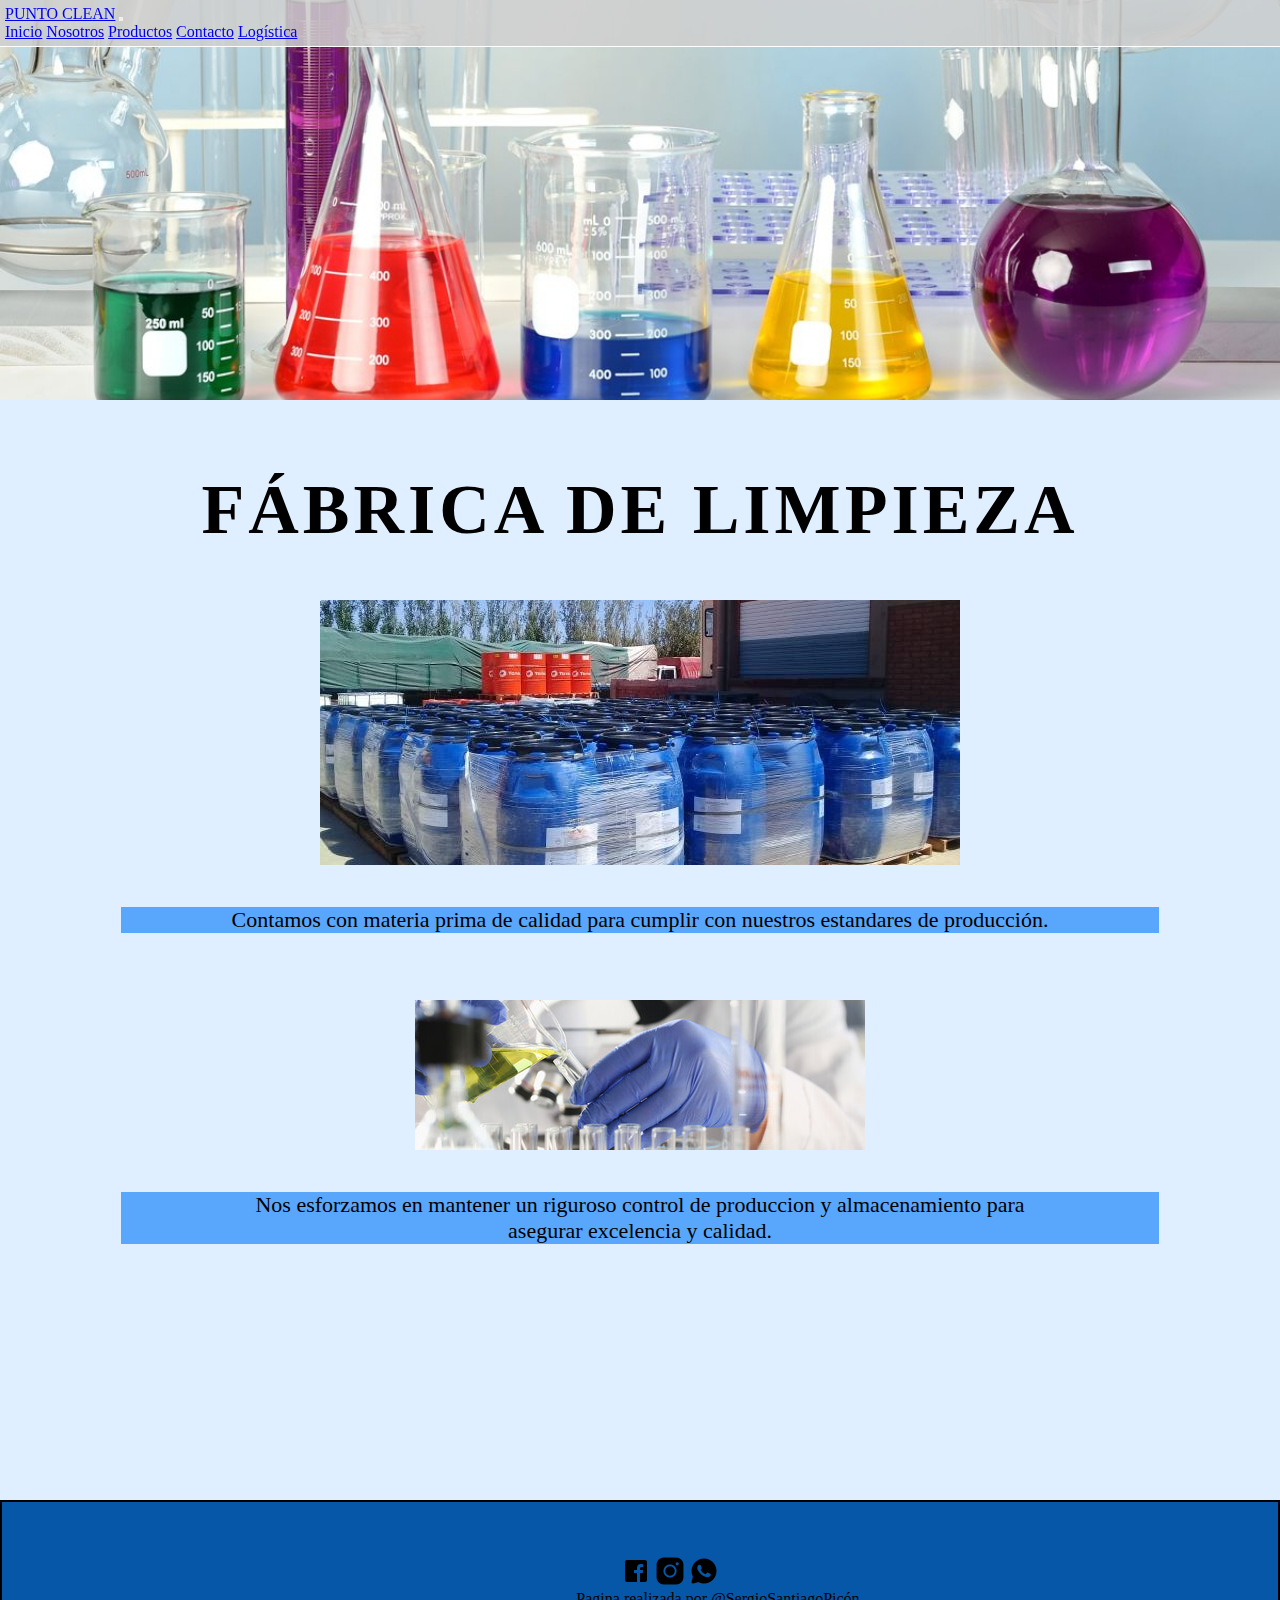
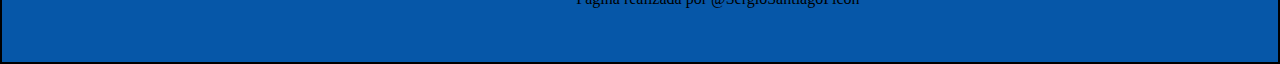
==== commit 79c19301: "arreglo el footer" ====
--- a/index.html
+++ b/index.html
@@ -36,9 +36,9 @@
             </div>
         </header>
         <main class="principal gridPrincipal">
-            <h2>
+            <h1 class="titulo">
                 FÁBRICA DE LIMPIEZA
-            </h2>
+            </h1>
             <section class="contenedorSection">
                 <div class="contenedorImg">
                     <picture>
--- a/style/style.css
+++ b/style/style.css
@@ -59,24 +59,47 @@
     border: 2px solid #000000;
     background-color: #0657a8;
     text-decoration: none;
+    height: 150px;
+  }
+  footer div {
+    margin-left: 60px;
+  }
+  footer div a {
+    text-decoration: none;
+  }
+  footer p {
+    padding-left: 156px;
   }
 }
 @media (min-width: 768px) {
   footer {
-    height: 120px;
+    border: 2px solid #000000;
+    background-color: #0657a8;
+    height: 130px;
     margin-bottom: 0px;
     display: flex;
     flex-direction: row;
     justify-content: space-around;
     align-items: center;
   }
+  footer div a {
+    text-decoration: none;
+  }
 }
 @media (min-width: 320px) {
   footer {
-    height: 80px;
+    display: flex;
+    flex-direction: column;
+    justify-content: center;
+    align-items: center;
+    border: 2px solid #000000;
+    background-color: #0657a8;
+    height: 120px;
     margin-bottom: 0;
-    display: flex;
-    flex-direction: column;
+    width: 100%;
+  }
+  footer div a {
+    text-decoration: none;
   }
 }
 body {
@@ -222,24 +245,6 @@
     font-size: 12px;
   }
 }
-footer {
-  display: flex;
-  justify-content: flex-start;
-  align-items: center;
-  background-color: #0657a8;
-  height: 150px;
-  padding-left: 100px;
-}
-footer div {
-  margin-left: 60px;
-}
-footer div a {
-  text-decoration: none;
-}
-footer p {
-  padding-left: 156px;
-}
-
 @media (min-width: 1024px) {
   main.principal {
     display: grid;
@@ -247,7 +252,7 @@
     justify-items: center;
     gap: 50px;
   }
-  main.principal h2 {
+  main.principal .titulo {
     font-size: 70px;
     letter-spacing: 4px;
     font-family: "Lora", serif;
@@ -290,7 +295,7 @@
     margin-top: 60px;
     font-size: 20px;
   }
-  .principal h2 {
+  .principal .titulo {
     font-size: 30px;
   }
   .principal .contenedorSection div .primerParrafoM {
@@ -369,6 +374,14 @@
 }
 
 @media (min-width: 1024px) {
+  h1.comunicate {
+    font-size: 40px;
+    font-family: "lora", serif;
+    letter-spacing: 2px;
+    margin-top: 15px;
+    margin-left: 10px;
+    font-weight: bold;
+  }
   main section.formulario {
     margin-bottom: 150px;
   }
@@ -414,7 +427,7 @@
   main.producto {
     width: 100%;
   }
-  main.producto h1 {
+  main.producto h1.tituloProductos {
     font-size: 30px;
   }
   main.producto .listaProductos ul.lista li {
